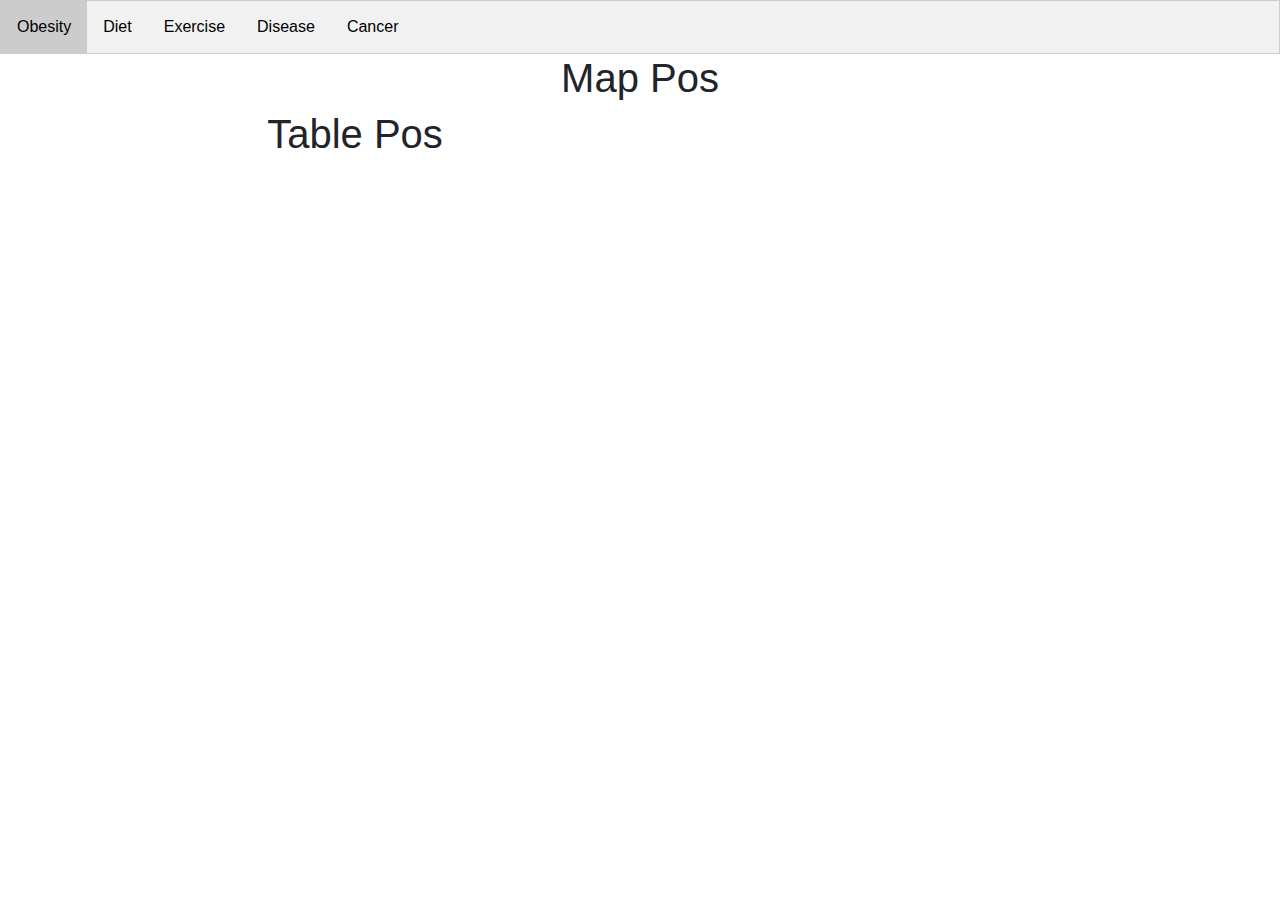
==== combined.html @ b0a96222 "Added combined page, linked slider to bubbles" ====
<!-- Tab links -->
<head>
    <meta charset="UTF-8">
    <title>Health</title>
    <link rel="stylesheet" href="./style.css">
    <link rel="stylesheet" href="https://stackpath.bootstrapcdn.com/bootstrap/4.3.1/css/bootstrap.min.css" integrity="sha384-ggOyR0iXCbMQv3Xipma34MD+dH/1fQ784/j6cY/iJTQUOhcWr7x9JvoRxT2MZw1T" crossorigin="anonymous">
</head>

<body>
    <div class="tab">
      <button id='Obesity-button' class="tablinks" onclick="openTab('Obesity')">Obesity</button>
      <button id='Diet-button' class="tablinks" onclick="openTab('Diet')">Diet</button>
      <button id='Exercise-button' class="tablinks" onclick="openTab('Exercise')">Exercise</button>
      <button id='Disease-button' class="tablinks" onclick="openTab('Disease')">Disease</button>
      <button id='Cancer-button' class="tablinks" onclick="openTab('Cancer')">Cancer</button>
    </div>

    <!-- Tab content -->
    <div id="content" class="container">
      <div class="row">
        <div class="col"></div>
        <div class="col text-center">
          <h1>Map Pos</h1>
        </div>
        <div class="col"></div>
      </div>
      <div class="row">
        <div class="col text-center">
          <h1>Table Pos</h1>
        </div>
        <div class="col text-center">
          <div id='bubbles'></div>
        </div>
      </div>
      <div class="row">
        <div class="col"></div>
        <div class="col text-center">
          <div id='slider'></div>
        </div>
        <div class="col"></div>
      </div>
    </div>

</body>

<!-- Required Libraries -->
<script src="https://code.jquery.com/jquery-3.3.1.slim.min.js" integrity="sha384-q8i/X+965DzO0rT7abK41JStQIAqVgRVzpbzo5smXKp4YfRvH+8abtTE1Pi6jizo" crossorigin="anonymous"></script>
<script src="https://cdnjs.cloudflare.com/ajax/libs/popper.js/1.14.7/umd/popper.min.js" integrity="sha384-UO2eT0CpHqdSJQ6hJty5KVphtPhzWj9WO1clHTMGa3JDZwrnQq4sF86dIHNDz0W1" crossorigin="anonymous"></script>
<script src="https://stackpath.bootstrapcdn.com/bootstrap/4.3.1/js/bootstrap.min.js" integrity="sha384-JjSmVgyd0p3pXB1rRibZUAYoIIy6OrQ6VrjIEaFf/nJGzIxFDsf4x0xIM+B07jRM" crossorigin="anonymous"></script>
<script src="https://d3js.org/d3.v5.min.js"></script>
<script src="//d3js.org/topojson.v1.min.js"></script>

<!-- Local Code -->
<script src="./slider.js"></script>
<script src="./bubble.js"></script>
<script src="./map.js"></script>
<script src="./combined.js"></script>
---- style.css ----
/* Style the tab */
.tab {
  overflow: hidden;
  border: 1px solid #ccc;
  background-color: #f1f1f1;
}

/* Style the buttons that are used to open the tab content */
.tab button {
  background-color: inherit;
  float: left;
  border: none;
  outline: none;
  cursor: pointer;
  padding: 14px 16px;
  transition: 0.3s;
}

/* Change background color of buttons on hover */
.tab button:hover {
  background-color: #ddd;
}

/* Create an active/current tablink class */
.tab button.active {
  background-color: #ccc;
}

/* Style the tab content */
.tabcontent {
  display: none;
  padding: 6px 12px;
  border: 1px solid #ccc;
  border-top: none;
}


body {
  font-family:"avenir next", Arial, sans-serif;
  font-size: 12px;
  color: #696969;
}

#play-button {
  position: absolute;
  top: 140px;
  left: 50px;
  background: #f08080;
  padding-right: 26px;
  border-radius: 3px;
  border: none;
  color: white;
  margin: 0;
  padding: 0 12px;
  width: 60px;
  cursor: pointer;
  height: 30px;
}

#play-button:hover {
  background-color: #696969;
}

.ticks {
  font-size: 10px;
}

.track,
.track-inset,
.track-overlay {
  stroke-linecap: round;
}

.track {
  stroke: #000;
  stroke-opacity: 0.3;
  stroke-width: 10px;
}

.track-inset {
  stroke: #dcdcdc;
  stroke-width: 8px;
}

.track-overlay {
  pointer-events: stroke;
  stroke-width: 50px;
  stroke: transparent;
  cursor: crosshair;
}

.handle {
  fill: #fff;
  stroke: #000;
  stroke-opacity: 0.5;
  stroke-width: 1.25px;
}

path:hover {
  fill-opacity: .7;
}

/* Style for Custom Tooltip */
div.tooltip {
  position: absolute;
  text-align: center;
  width: 60px;
  height: 28px;
  padding: 2px;
  font: 12px sans-serif;
  background: white;
  border: 0px;
  border-radius: 8px;
  pointer-events: none;
}

.land {
    /*fill: #ADFEFF;*/
    fill: #222;
}
.county-boundary {
    fill: none;
    stroke: #fff;
    stroke-width: .5px;
}
.state-boundary {
    fill: none;
    stroke: #fff;
}
.bubble {
    fill-opacity: .5;
    /*stroke: #fff;*/
    stroke: none;
    stroke-width: .5px;
}
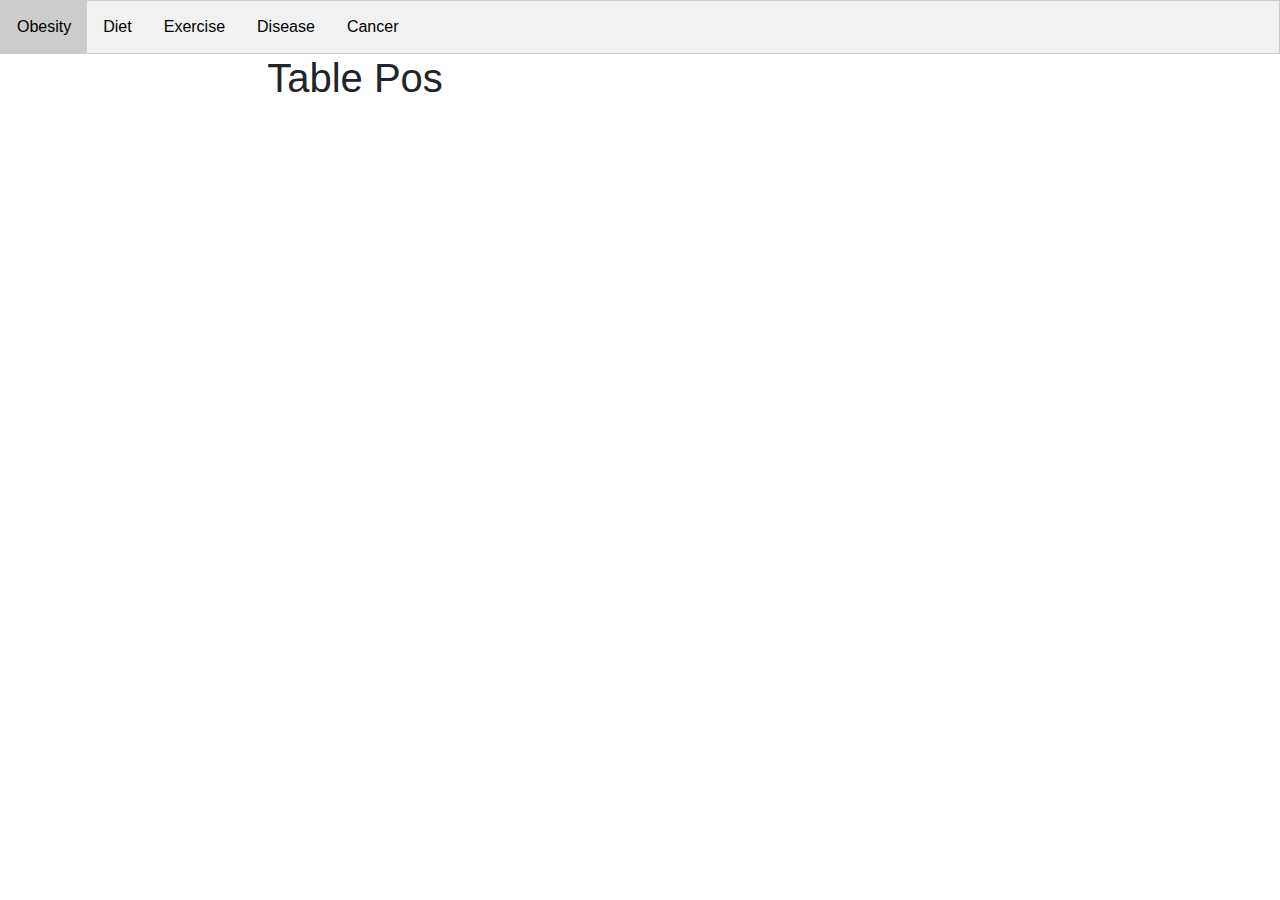
==== commit 7da12118: "Sync map with slider and bubbles" ====
--- a/combined.html
+++ b/combined.html
@@ -20,7 +20,7 @@
       <div class="row">
         <div class="col"></div>
         <div class="col text-center">
-          <h1>Map Pos</h1>
+          <div id='map'></div>
         </div>
         <div class="col"></div>
       </div>
--- a/style.css
+++ b/style.css
@@ -96,9 +96,9 @@
   stroke-width: 1.25px;
 }
 
-path:hover {
+/*path:hover {
   fill-opacity: .7;
-}
+}*/
 
 /* Style for Custom Tooltip */
 div.tooltip {
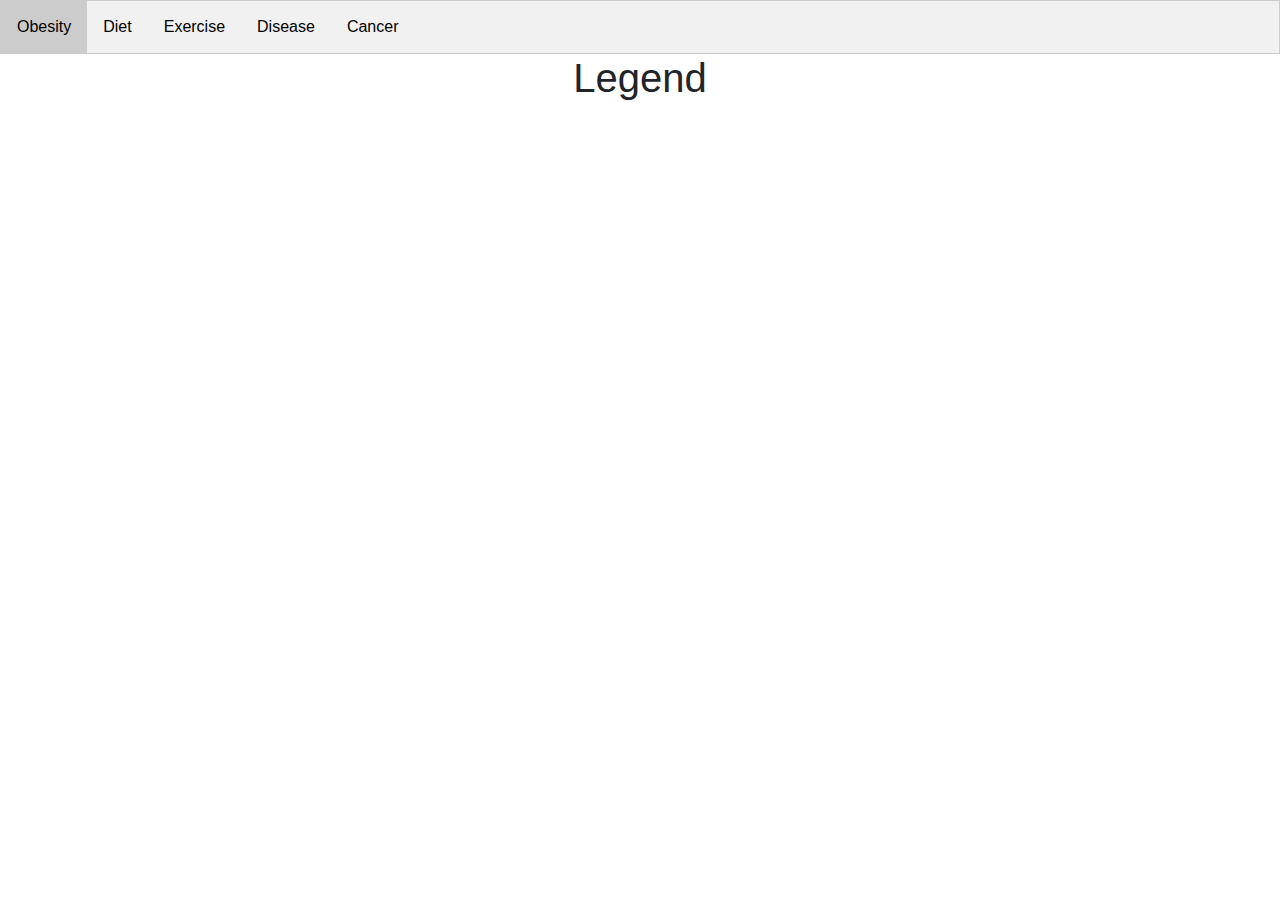
==== commit 43da3b22: "Table added" ====
--- a/combined.html
+++ b/combined.html
@@ -26,7 +26,10 @@
       </div>
       <div class="row">
         <div class="col text-center">
-          <h1>Table Pos</h1>
+          <div id='relatedTable'></div>
+        </div>
+        <div class="col text-center">
+          <h1>Legend</h1>
         </div>
         <div class="col text-center">
           <div id='bubbles'></div>
@@ -55,3 +58,5 @@
 <script src="./bubble.js"></script>
 <script src="./map.js"></script>
 <script src="./combined.js"></script>
+<script src="./table.js"></script>
+
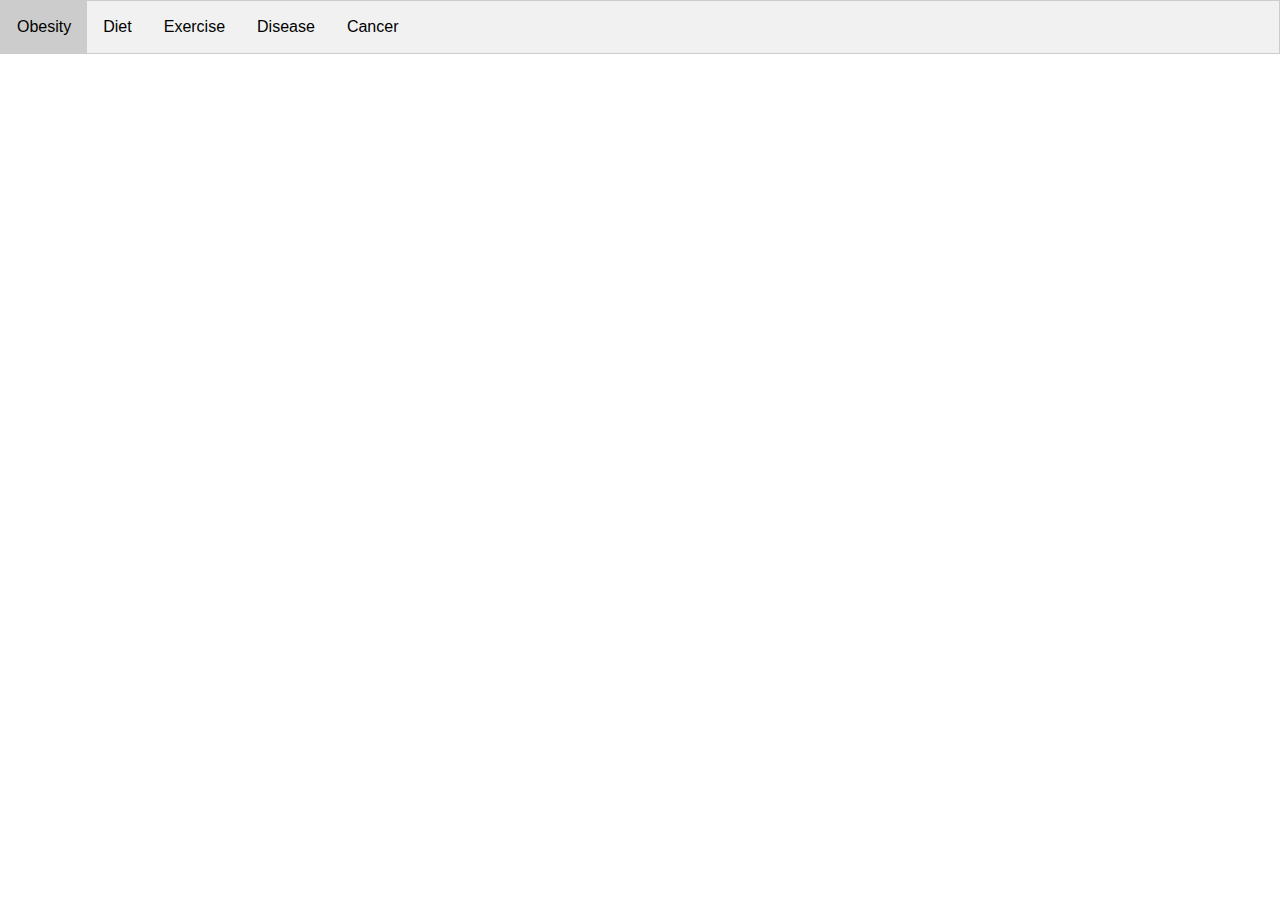
==== commit f97d6dc4: "Styling updates and new data" ====
--- a/combined.html
+++ b/combined.html
@@ -29,7 +29,6 @@
           <div id='relatedTable'></div>
         </div>
         <div class="col text-center">
-          <h1>Legend</h1>
         </div>
         <div class="col text-center">
           <div id='bubbles'></div>
@@ -38,7 +37,7 @@
       <div class="row">
         <div class="col"></div>
         <div class="col text-center">
-          <div id='slider'></div>
+          <div id='slider' style="height:100px"></div>
         </div>
         <div class="col"></div>
       </div>
